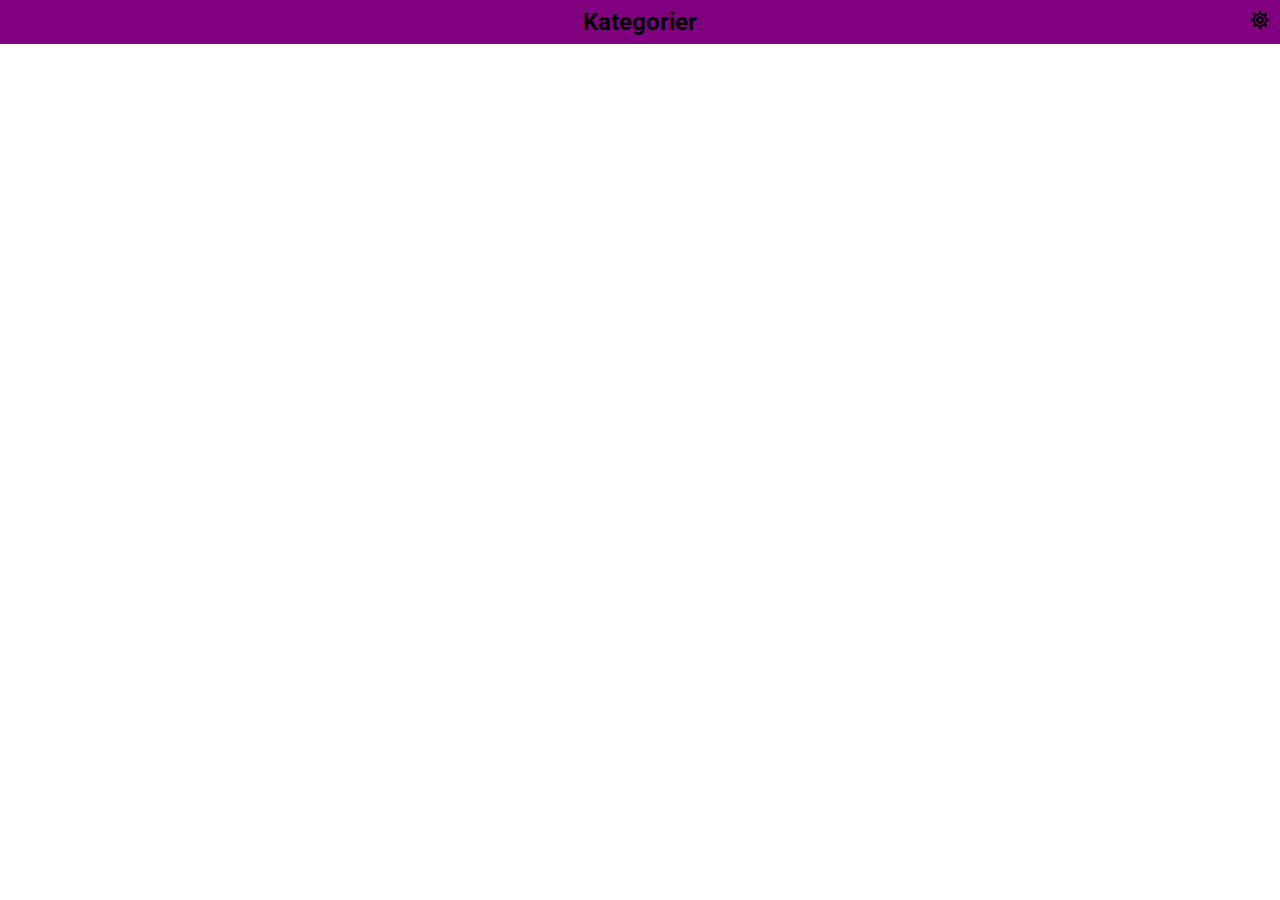
==== index.html @ 9a96e978 "first commit" ====
<!DOCTYPE html>
<html>
<head>
    <meta charset="utf-8" />
    <meta name="viewport" content="width=device-width, initial-scale=1.0">
    <title>PrototypReklamApp</title>
    <link rel="stylesheet" href="/style/cssreset.css" media="screen" title="no title">
    <link rel="stylesheet" type="text/css" href="style/mainstyle.css" />
    <link href="https://fonts.googleapis.com/css?family=Roboto" rel="stylesheet">
    <script src="https://cdnjs.cloudflare.com/ajax/libs/jquery/3.1.0/jquery.min.js"></script>
</head>
<body>
<!--
Kolla upp om man bör separera olika json filer eller om man ska köra en o samma med all info i ett objekt
 -->
    <div class="wrapper">

        <div class="container">
            <div id="target-for-insert-content" class="target-for-insert"></div>
        </div>


    </div>

     <div id="popup-selector" class="popup-wrapper">
        <div class="popup-header">
        <p>Inställningar</p>
            <span id="close-popup-selector" class="close-popup">x</span>
        </div>

    </div>

<!-- <script src="js/getCategorys.js"></script> -->
<script src="js/mainjs.js"></script>
    </body>
</html>
---- style/cssreset.css ----
html,body,div,span,object,iframe,h1,h2,h3,h4,h5,h6,p,blockquote,pre,abbr,address,cite,code,del,dfn,em,img,ins,kbd,q,samp,small,strong,sub,sup,var,b,i,dl,dt,dd,ol,ul,li,fieldset,form,label,legend,table,caption,tbody,tfoot,thead,tr,th,td,article,aside,canvas,details,figcaption,figure,footer,header,hgroup,menu,nav,section,summary,time,mark,audio,video{margin:0;padding:0;border:0;outline:0;font-size:100%;vertical-align:baseline;background:transparent}body{line-height:1}article,aside,details,figcaption,figure,footer,header,hgroup,menu,nav,section{display:block}nav ul{list-style:none}blockquote,q{quotes:none}blockquote:before,blockquote:after,q:before,q:after{content:'';content:none}a{margin:0;padding:0;font-size:100%;vertical-align:baseline;background:transparent}ins{background-color:#ff9;color:#000;text-decoration:none}mark{background-color:#ff9;color:#000;font-style:italic;font-weight:700}del{text-decoration:line-through}abbr[title],dfn[title]{border-bottom:1px dotted;cursor:help}table{border-collapse:collapse;border-spacing:0}hr{display:block;height:1px;border:0;border-top:1px solid #ccc;margin:1em 0;padding:0}input,select{vertical-align:middle}
---- style/mainstyle.css ----
body,
html,
h3,
ul {
  height: 100%;
  padding: 0px;
  margin: 0px;
  font-family: 'Roboto', sans-serif;
}
a,
a:hover,
a:visited,
a:active {
  color: inherit;
  text-decoration: none;
}
.wrapper .container {
  Qmargin: 0px auto;
  Qbackground: rgba(78, 85, 212, 0.3);
  position: relative;
}
.wrapper .container .header {
  background: purple;
  text-align: center;
  padding: 10px;
}
.wrapper .container .header .header-icon {
  text-align: right;
  width: 20px;
}
.wrapper .container .header h3 {
  display: inline-block;
  font-size: 1.5em;
}
.wrapper .container .header .back-provider-wrapper {
  display: inline-block;
  float: left;
}
.wrapper .container .header .settings-icon-wrapper {
  display: inline-block;
  float: right;
}
.wrapper .container .left-wrapper {
  float: left;
  min-width: 100%;
}
.wrapper .container .left-wrapper .child .ul li {
  /* Permalink - use to edit and share this gradient: http://colorzilla.com/gradient-editor/#e9f6fd+0,d3eefb+100;Blue+3D+%233 */
  background: #e9f6fd;
  /* Old browsers */
  background: -moz-linear-gradient(top, #e9f6fd 0%, #d3eefb 100%);
  /* FF3.6-15 */
  background: -webkit-linear-gradient(top, #e9f6fd 0%, #d3eefb 100%);
  /* Chrome10-25,Safari5.1-6 */
  background: linear-gradient(to bottom, #e9f6fd 0%, #d3eefb 100%);
  /* W3C, IE10+, FF16+, Chrome26+, Opera12+, Safari7+ */
  filter: progid:DXImageTransform.Microsoft.gradient(startColorstr='#e9f6fd', endColorstr='#d3eefb', GradientType=0);
  /* IE6-9 */
  border: 2px solid #000000;
  margin: 1px;
  font-size: 14pt;
  Qfont-size: 1.2em;
}
.wrapper .container .left-wrapper .child .ul li a {
  display: block;
}
.wrapper .container .left-wrapper .child .ul li .menu-icon {
  display: inline-block;
  vertical-align: middle;
}
.wrapper .container .left-wrapper .child .ul li .cat-name-span {
  vertical-align: middle;
  display: inline-block;
  line-height: 20px;
  margin-left: 20px;
}
.wrapper .container .content {
  overflow: hidden;
  Qmargin-left: 100%;
  float: left;
  min-width: 320px;
}
.wrapper .container .content ul li {
  background: black;
  color: white;
  margin: 1px;
  Qbackground: -moz-linear-gradient(top, #e2e2e2 0%, #dbdbdb 50%, #d1d1d1 51%, #fefefe 100%);
}
.wrapper .container .content ul li img {
  max-width: 100%;
}
.wrapper .container .content ul li div {
  width: 100%;
  text-align: center;
}
.wrapper .container .content-sub-item {
  min-width: 320px;
}
.wrapper .container .content-sub-item img {
  display: block;
  max-width: 100%;
}
ul {
  list-style: none;
}
ul li {
  padding: 5px;
  Qbackground: yellow;
}
.menu-icon {
  width: 25px;
}
.isActiveLink {
  visibility: visible;
}
.isNotActiveLink {
  visibility: hidden;
}
.reg-wrapper {
  width: 100%;
}
.reg-wrapper .reg-header {
  display: block;
  Qtext-align: center;
  background: purple;
  height: 20vh;
  padding-top: 1px;
  margin-top: -1px;
}
.reg-wrapper .reg-header .reg-text-head {
  text-align: center;
  margin-top: 20px;
}
.reg-wrapper .reg-header .reg-text-head h1 {
  font-size: 32px;
}
.reg-wrapper .reg-content {
  margin: 5px;
  display: block;
  text-align: center;
}
.reg-wrapper .reg-content input {
  text-align: center;
  margin-top: 4px;
  border: none;
  display: block;
  height: 80px;
  width: 100%;
}
.reg-wrapper .reg-content input[type=text] {
  font-size: 34px;
  border-bottom: solid 2px #c9c9c9;
  transition: border 0.3s;
}
.reg-wrapper .reg-content input[type=text]:focus {
  border-bottom: solid 2px #969696;
}
.reg-wrapper .reg-footer {
  margin-top: 10px;
}
.reg-wrapper .reg-footer .reg-submit-holder {
  max-width: 265px;
  display: block;
  width: 30vw;
  margin: 0 auto;
  text-align: center;
}
.reg-wrapper .reg-footer .reg-submit-holder a h3 {
  -webkit-box-shadow: inset 0px 0px 15px 0px #ffffff;
  -moz-box-shadow: inset 0px 0px 15px 0px #ffffff;
  box-shadow: inset 0px 0px 15px 0px #ffffff;
  background: rgba(0, 0, 0, 0.1);
  padding: 15px;
  max-width: 40vw;
  display: block;
  font-size: 14px;
  border: solid 2px #575249;
}
.reg-wrapper .reg-footer .reg-company-img-wrapper {
  display: block;
  margin-top: 20px;
}
.reg-wrapper .reg-footer .reg-company-img-wrapper img {
  display: block;
  margin: 0 auto;
  width: 120px;
}
.popup-wrapper {
  display: none;
  height: 90vh;
  width: 90vw;
  position: fixed;
  background: #9a4309;
  left: 0;
  right: 0;
  top: 0;
  bottom: 0;
  margin: auto;
  z-index: 1;
  overflow: auto;
}
.popup-wrapper .popup-header {
  box-sizing: border-box;
  -moz-box-sizing: border-box;
  -webkit-box-sizing: border-box;
  padding: 5% 2% 5% 2%;
  text-align: center;
}
.popup-wrapper .popup-header p {
  display: inline;
  margin-top: 2%;
}
.popup-wrapper .popup-header .close-popup {
  float: right;
  display: inline;
  font-size: 28px;
  font-weight: bold;
}
.popup-wrapper .popup-header .close-popup:hover,
.popup-wrapper .popup-header .close-popup:focus {
  color: black;
  text-decoration: none;
  cursor: pointer;
}
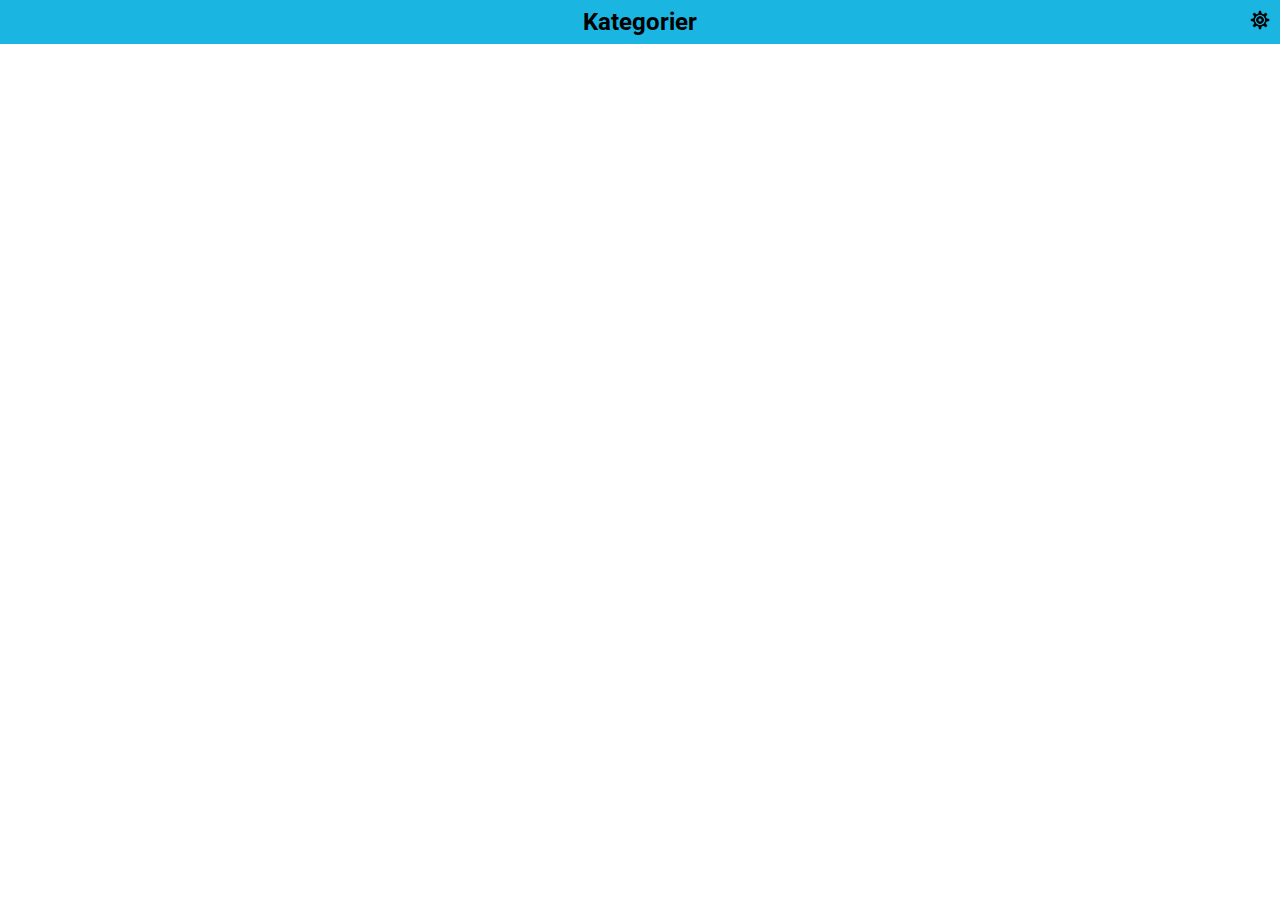
==== commit 7a6176b7: "after meeting, added screenshots" ====
--- a/index.html
+++ b/index.html
@@ -4,7 +4,7 @@
     <meta charset="utf-8" />
     <meta name="viewport" content="width=device-width, initial-scale=1.0">
     <title>PrototypReklamApp</title>
-    <link rel="stylesheet" href="/style/cssreset.css" media="screen" title="no title">
+    <link rel="stylesheet" href="style/cssreset.css" media="screen" title="no title">
     <link rel="stylesheet" type="text/css" href="style/mainstyle.css" />
     <link href="https://fonts.googleapis.com/css?family=Roboto" rel="stylesheet">
     <script src="https://cdnjs.cloudflare.com/ajax/libs/jquery/3.1.0/jquery.min.js"></script>
@@ -16,7 +16,9 @@
     <div class="wrapper">
 
         <div class="container">
-            <div id="target-for-insert-content" class="target-for-insert"></div>
+            <div id="target-for-insert-content" class="target-for-insert">
+
+            </div>
         </div>
 
 
--- a/style/mainstyle.css
+++ b/style/mainstyle.css
@@ -14,13 +14,18 @@
   color: inherit;
   text-decoration: none;
 }
+.wrapper {
+  background-image: url(http://wallyourpaper.com/wp-content/uploads/2016/04/white_hd_wallpaper_blury_rose-768x480.jpg);
+  background-size: cover;
+  height: 100%;
+}
 .wrapper .container {
   Qmargin: 0px auto;
   Qbackground: rgba(78, 85, 212, 0.3);
-  position: relative;
+  Qposition: relative;
 }
 .wrapper .container .header {
-  background: purple;
+  background: #1ab5e1;
   text-align: center;
   padding: 10px;
 }
@@ -40,14 +45,13 @@
   display: inline-block;
   float: right;
 }
-.wrapper .container .left-wrapper {
+.wrapper .container .cat-menu-wrapper {
   float: left;
   min-width: 100%;
 }
-.wrapper .container .left-wrapper .child .ul li {
+.wrapper .container .cat-menu-wrapper .child .ul li {
   /* Permalink - use to edit and share this gradient: http://colorzilla.com/gradient-editor/#e9f6fd+0,d3eefb+100;Blue+3D+%233 */
-  background: #e9f6fd;
-  /* Old browsers */
+  background: #1ab5e1;
   background: -moz-linear-gradient(top, #e9f6fd 0%, #d3eefb 100%);
   /* FF3.6-15 */
   background: -webkit-linear-gradient(top, #e9f6fd 0%, #d3eefb 100%);
@@ -56,19 +60,19 @@
   /* W3C, IE10+, FF16+, Chrome26+, Opera12+, Safari7+ */
   filter: progid:DXImageTransform.Microsoft.gradient(startColorstr='#e9f6fd', endColorstr='#d3eefb', GradientType=0);
   /* IE6-9 */
-  border: 2px solid #000000;
+  border-bottom: 2px solid #000000;
   margin: 1px;
   font-size: 14pt;
   Qfont-size: 1.2em;
 }
-.wrapper .container .left-wrapper .child .ul li a {
-  display: block;
-}
-.wrapper .container .left-wrapper .child .ul li .menu-icon {
+.wrapper .container .cat-menu-wrapper .child .ul li a {
+  display: block;
+}
+.wrapper .container .cat-menu-wrapper .child .ul li .menu-icon {
   display: inline-block;
   vertical-align: middle;
 }
-.wrapper .container .left-wrapper .child .ul li .cat-name-span {
+.wrapper .container .cat-menu-wrapper .child .ul li .cat-name-span {
   vertical-align: middle;
   display: inline-block;
   line-height: 20px;
@@ -82,16 +86,35 @@
 }
 .wrapper .container .content ul li {
   background: black;
-  color: white;
+  color: inherit;
   margin: 1px;
-  Qbackground: -moz-linear-gradient(top, #e2e2e2 0%, #dbdbdb 50%, #d1d1d1 51%, #fefefe 100%);
+  background: #1ab5e1;
+  background: -moz-linear-gradient(top, #e9f6fd 0%, #d3eefb 100%);
+  /* FF3.6-15 */
+  background: -webkit-linear-gradient(top, #e9f6fd 0%, #d3eefb 100%);
+  /* Chrome10-25,Safari5.1-6 */
+  background: linear-gradient(to bottom, #e9f6fd 0%, #d3eefb 100%);
+  /* W3C, IE10+, FF16+, Chrome26+, Opera12+, Safari7+ */
+  filter: progid:DXImageTransform.Microsoft.gradient(startColorstr='#e9f6fd', endColorstr='#d3eefb', GradientType=0);
+  /* IE6-9 */
+  border-bottom: 1px solid #000000;
 }
 .wrapper .container .content ul li img {
   max-width: 100%;
 }
 .wrapper .container .content ul li div {
+  font-size: 14pt;
   width: 100%;
-  text-align: center;
+  Qtext-align: center;
+}
+.wrapper .container .content ul li a {
+  display: block;
+}
+.wrapper .container .content ul li .name-ref {
+  vertical-align: middle;
+  display: inline-block;
+  line-height: 20px;
+  margin-left: 20px;
 }
 .wrapper .container .content-sub-item {
   min-width: 320px;
@@ -117,43 +140,68 @@
   visibility: hidden;
 }
 .reg-wrapper {
+  Qbackground-image: url(http://www.publicdomainpictures.net/pictures/30000/velka/this-winter-135439096360z.jpg);
+  Qbackground: rgba(153, 0, 38, 0.2);
+  background-image: url(http://wallyourpaper.com/wp-content/uploads/2016/04/white_hd_wallpaper_blury_rose-768x480.jpg);
+  background-size: cover;
+  Qopacity: 0.5;
   width: 100%;
+  height: 100%;
 }
 .reg-wrapper .reg-header {
   display: block;
   Qtext-align: center;
-  background: purple;
-  height: 20vh;
+  Qbackground: rgba(68, 61, 255, 0.62);
+  background: rgba(26, 181, 224, 0.5);
+  height: 10vh;
   padding-top: 1px;
   margin-top: -1px;
 }
 .reg-wrapper .reg-header .reg-text-head {
   text-align: center;
-  margin-top: 20px;
+  margin-top: 5px;
 }
 .reg-wrapper .reg-header .reg-text-head h1 {
-  font-size: 32px;
+  font-size: 24px;
 }
 .reg-wrapper .reg-content {
   margin: 5px;
   display: block;
   text-align: center;
 }
-.reg-wrapper .reg-content input {
-  text-align: center;
-  margin-top: 4px;
+.reg-wrapper .reg-content div input {
+  font-weight: bold;
+  text-align: center;
+  font-size: 18px;
+}
+.reg-wrapper .reg-content div input[type=text] {
+  border-bottom: 2px solid #1ab5e1;
+}
+.reg-wrapper .reg-content div input[type=password] {
+  border-bottom: 2px solid #1ab5e1;
+}
+.reg-wrapper .reg-content div input:focus {
+  border-bottom: 2px solid #1ab5e1;
+}
+.reg-wrapper .reg-content .inline-input-holder {
+  margin: 4px 0px 0px 0px;
+  display: inline-block;
+}
+.reg-wrapper .reg-content .inline-input-holder input {
+  width: 45%;
+  background: none;
+  height: 50px;
   border: none;
-  display: block;
-  height: 80px;
+}
+.reg-wrapper .reg-content .single-input-holder {
+  margin: 4px 0px 0px 0px;
+}
+.reg-wrapper .reg-content .single-input-holder input {
+  background: none;
+  display: block;
+  height: 50px;
+  border: none;
   width: 100%;
-}
-.reg-wrapper .reg-content input[type=text] {
-  font-size: 34px;
-  border-bottom: solid 2px #c9c9c9;
-  transition: border 0.3s;
-}
-.reg-wrapper .reg-content input[type=text]:focus {
-  border-bottom: solid 2px #969696;
 }
 .reg-wrapper .reg-footer {
   margin-top: 10px;
@@ -166,24 +214,64 @@
   text-align: center;
 }
 .reg-wrapper .reg-footer .reg-submit-holder a h3 {
-  -webkit-box-shadow: inset 0px 0px 15px 0px #ffffff;
-  -moz-box-shadow: inset 0px 0px 15px 0px #ffffff;
-  box-shadow: inset 0px 0px 15px 0px #ffffff;
-  background: rgba(0, 0, 0, 0.1);
-  padding: 15px;
+  -webkit-box-shadow: inset 0px 0px 15px 0px #1ab5e1;
+  -moz-box-shadow: inset 0px 0px 15px 0px #1ab5e1;
+  box-shadow: inset 0px 0px 15px 0px #1ab5e1;
+  background: #1ab5e1;
+  padding: 10px;
   max-width: 40vw;
   display: block;
   font-size: 14px;
-  border: solid 2px #575249;
+  border: solid 2px #1ab5e1;
+  border-radius: 40px;
 }
 .reg-wrapper .reg-footer .reg-company-img-wrapper {
   display: block;
+  Qmargin-top: 20px;
+  margin: 10px auto 0 auto;
+  width: 200px;
+}
+.reg-wrapper .reg-footer .reg-company-img-wrapper img {
+  Qdisplay: none;
+  margin: 0 auto;
+  width: 200px;
+}
+.reg-wrapper .login-footer {
   margin-top: 20px;
 }
-.reg-wrapper .reg-footer .reg-company-img-wrapper img {
-  display: block;
+.reg-wrapper .login-footer .login-submit-holder {
+  Qmax-width: 320px;
+  display: block;
+  width: 100vw;
   margin: 0 auto;
-  width: 120px;
+  text-align: center;
+}
+.reg-wrapper .login-footer .login-submit-holder a {
+  display: inline-block;
+}
+.reg-wrapper .login-footer .login-submit-holder a h3 {
+  -webkit-box-shadow: inset 0px 0px 15px 0px #1ab5e1;
+  -moz-box-shadow: inset 0px 0px 15px 0px #1ab5e1;
+  box-shadow: inset 0px 0px 15px 0px #1ab5e1;
+  background: #1ab5e1;
+  padding: 10px;
+  Qmax-width: 40vw;
+  min-width: 30vw;
+  display: block;
+  font-size: 14px;
+  border: solid 2px #1ab5e1;
+  border-radius: 40px;
+}
+.reg-wrapper .login-footer .login-company-img-wrapper {
+  display: block;
+  Qmargin-top: 20px;
+  margin: 70px auto 0 auto;
+  width: 230px;
+}
+.reg-wrapper .login-footer .login-company-img-wrapper img {
+  Qdisplay: none;
+  margin: 0 auto;
+  width: 230px;
 }
 .popup-wrapper {
   display: none;
